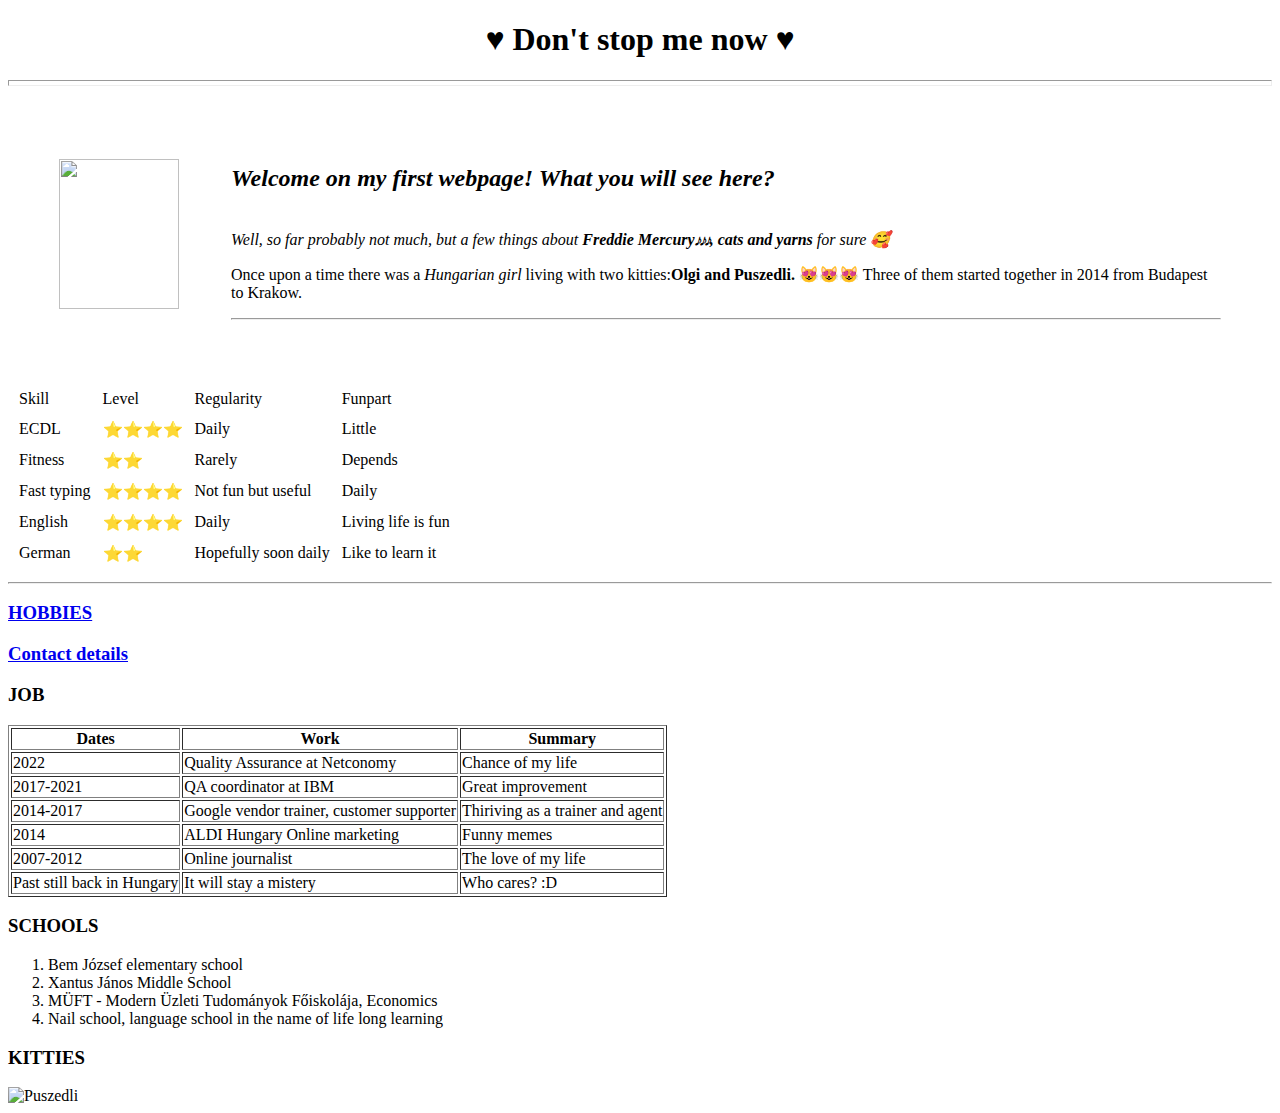
==== index.html @ b90bff7e "Add website files" ====
<!DOCTYPE html>
<html lang="en" dir="ltr">

<head>
  <meta charset="utf-8">
  <title>♥Ildi's personal site♥</title>
</head>
<h1>
  <center>♥ Don't stop me now ♥
</h1>
</center>
<hr size="6" />
</head>

<body>
  <table cellspacing="50">
    <tr>
      <td> <img src="deedee.png" width="120" height="150"></td>
      <td>
        <p><em>
            <h2>Welcome on my first webpage! What you will see here?</h2> <br> Well, so far probably not much, but a few things about <strong>Freddie Mercury𝆕𝆕𝆕, cats and yarns</strong> for sure 🥰
          </em> </p>
        <p> Once upon a time there was a <em>Hungarian girl </em> living with two kitties:<strong>Olgi and Puszedli.</strong> 😻😻😻
          Three of them started together in 2014 from Budapest to Krakow.</p> <hr>
      </td>
    </tr>
  </table>
  <table cellspacing="10">
    <thead>
      <tr>
        <td>Skill</td>
        <td>Level</td>
        <td>Regularity</td>
        <td>Funpart</td>
      </tr>
    </thead>
    <tr>
      <td>ECDL</td>
      <td>⭐⭐⭐⭐</td>
      <td>Daily</td>
      <td>Little</td>
    </tr>
    <tr>
      <td>Fitness</td>
      <td>⭐⭐</td>
      <td>Rarely</td>
      <td>Depends</td>
    </tr>
    <tr>
      <td>Fast typing</td>
      <td>⭐⭐⭐⭐</td>
      <td>Not fun but useful</td>
      <td>Daily</td>
    </tr>
    <tr>
      <td>English</td>
      <td>⭐⭐⭐⭐</td>
      <td>Daily</td>
      <td>Living life is fun</td>
    </tr>
    <tr>
      <td>German</td>
      <td>⭐⭐</td>
      <td>Hopefully soon daily</td>
      <td>Like to learn it</td>
    </tr>
    </tr>
  </table> <hr>

  <h3> <a href="HOBBIES.html"> HOBBIES </h3></a>
  <h3> <a href="Contact-details.html"> Contact details</h3></a>
  <h3>JOB</h3>

  <table border="1">
    <thead>
      <tr>
        <th>Dates</th>
        <th>Work</th>
        <th>Summary</th>
      </tr>

    </thead>
    <tbody>
      <tr>
        <td>2022</td>
        <td> Quality Assurance at Netconomy</td>
        <td>Chance of my life</td>

      </tr>
      <tr>
        <td>2017-2021</td>
        <td>QA coordinator at IBM</td>
        <td>Great improvement</td>
      </tr>
      <td>2014-2017</td>
      <td>Google vendor trainer, customer supporter</td>
      <td>Thiriving as a trainer and agent</td>
      </tr>
      <tr>
        <td>2014</td>
        <td>ALDI Hungary Online marketing</td>
        <td>Funny memes</td>
      </tr>
      <tr>
        <td>2007-2012</td>
        <td>Online journalist</td>
        <td>The love of my life</td>
      </tr>
    </tbody>
    <tfoot>
      <tr>
        <td>Past still back in Hungary</td>
        <td>It will stay a mistery</td>
        <td>Who cares? :D </td>
      </tr>
    </tfoot>
  </table>
  <h3> SCHOOLS</h3>
  <ol>
    <li>Bem József elementary school </li>
    <li>
      Xantus János Middle School
    </li>
    <li>
      MÜFT - Modern Üzleti Tudományok Főiskolája, Economics
    </li>
    <li>
      Nail school, language school in the name of life long learning
    </li>
  </ol>
  <h3> KITTIES</h3>
  <img
    src="https://scontent-vie1-1.xx.fbcdn.net/v/t39.30808-6/277667621_382712217189587_1359440433047297548_n.jpg?_nc_cat=105&ccb=1-5&_nc_sid=8bfeb9&_nc_ohc=oK0LhiYUiusAX_4qFZ9&_nc_ht=scontent-vie1-1.xx&oh=00_AT-WdfmqZW3LReOhviBaDJFOYqsSau_1YAtFk3pZ4yM0Pg&oe=625924A4"
    width="250" height="300" alt="Puszedli" </body>


  <body>

</html>
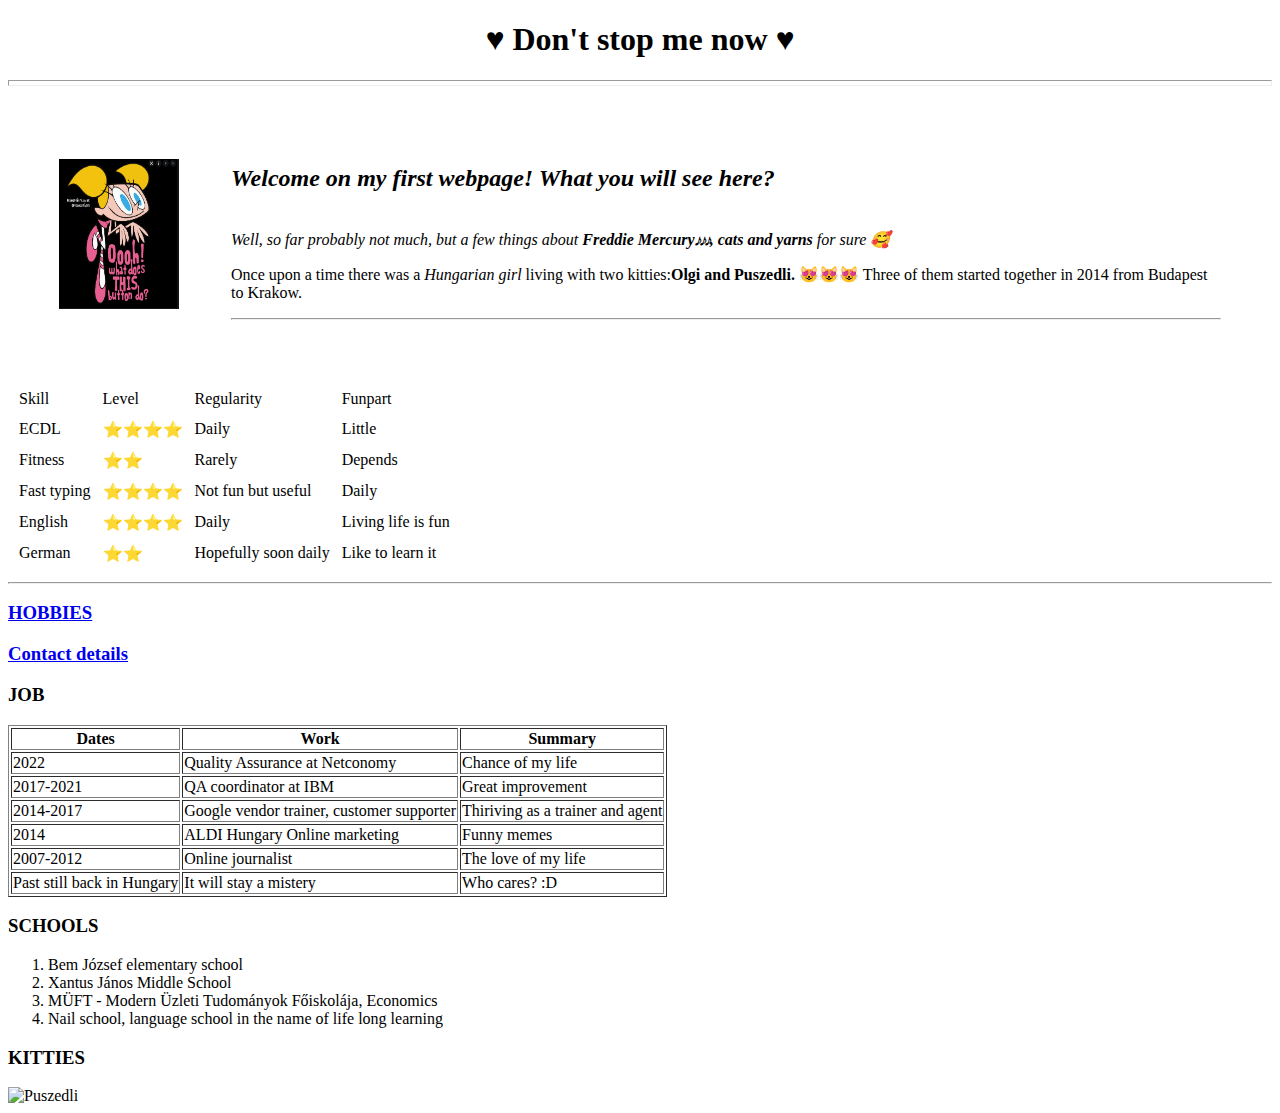
==== commit be0d1947: "Picture name upload" ====
--- a/index.html
+++ b/index.html
@@ -15,7 +15,7 @@
 <body>
   <table cellspacing="50">
     <tr>
-      <td> <img src="deedee.png" width="120" height="150"></td>
+      <td> <img src="deedee.PNG" width="120" height="150"></td>
       <td>
         <p><em>
             <h2>Welcome on my first webpage! What you will see here?</h2> <br> Well, so far probably not much, but a few things about <strong>Freddie Mercury𝆕𝆕𝆕, cats and yarns</strong> for sure 🥰
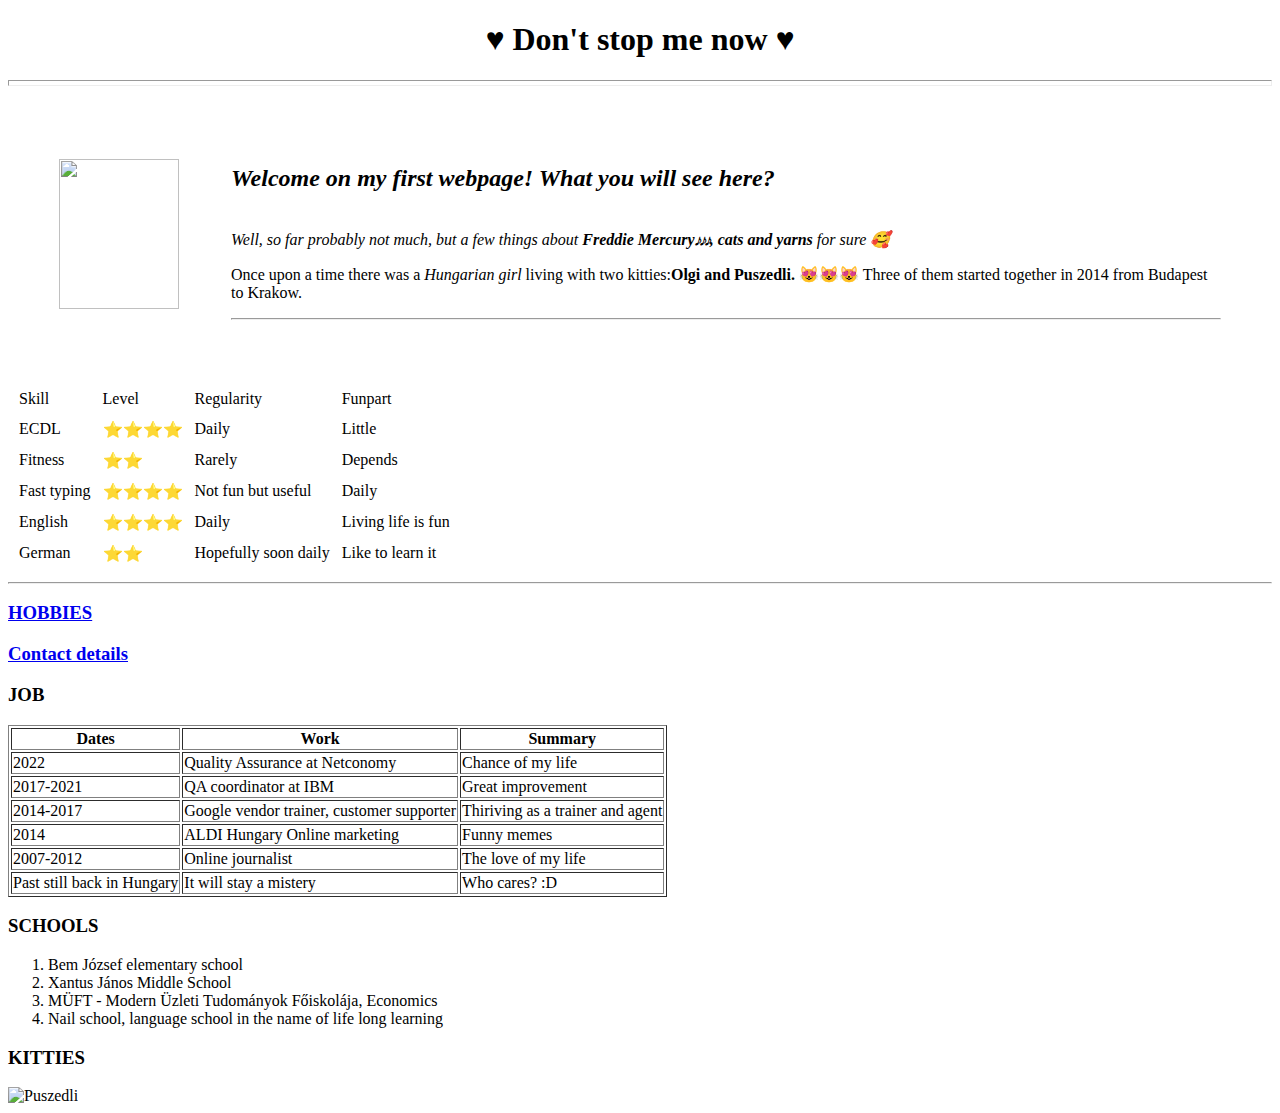
==== commit e34c264e: "Image correction" ====
--- a/index.html
+++ b/index.html
@@ -15,7 +15,7 @@
 <body>
   <table cellspacing="50">
     <tr>
-      <td> <img src="deedee.PNG" width="120" height="150"></td>
+      <td> <img src="images/deedee.PNG" width="120" height="150"></td>
       <td>
         <p><em>
             <h2>Welcome on my first webpage! What you will see here?</h2> <br> Well, so far probably not much, but a few things about <strong>Freddie Mercury𝆕𝆕𝆕, cats and yarns</strong> for sure 🥰
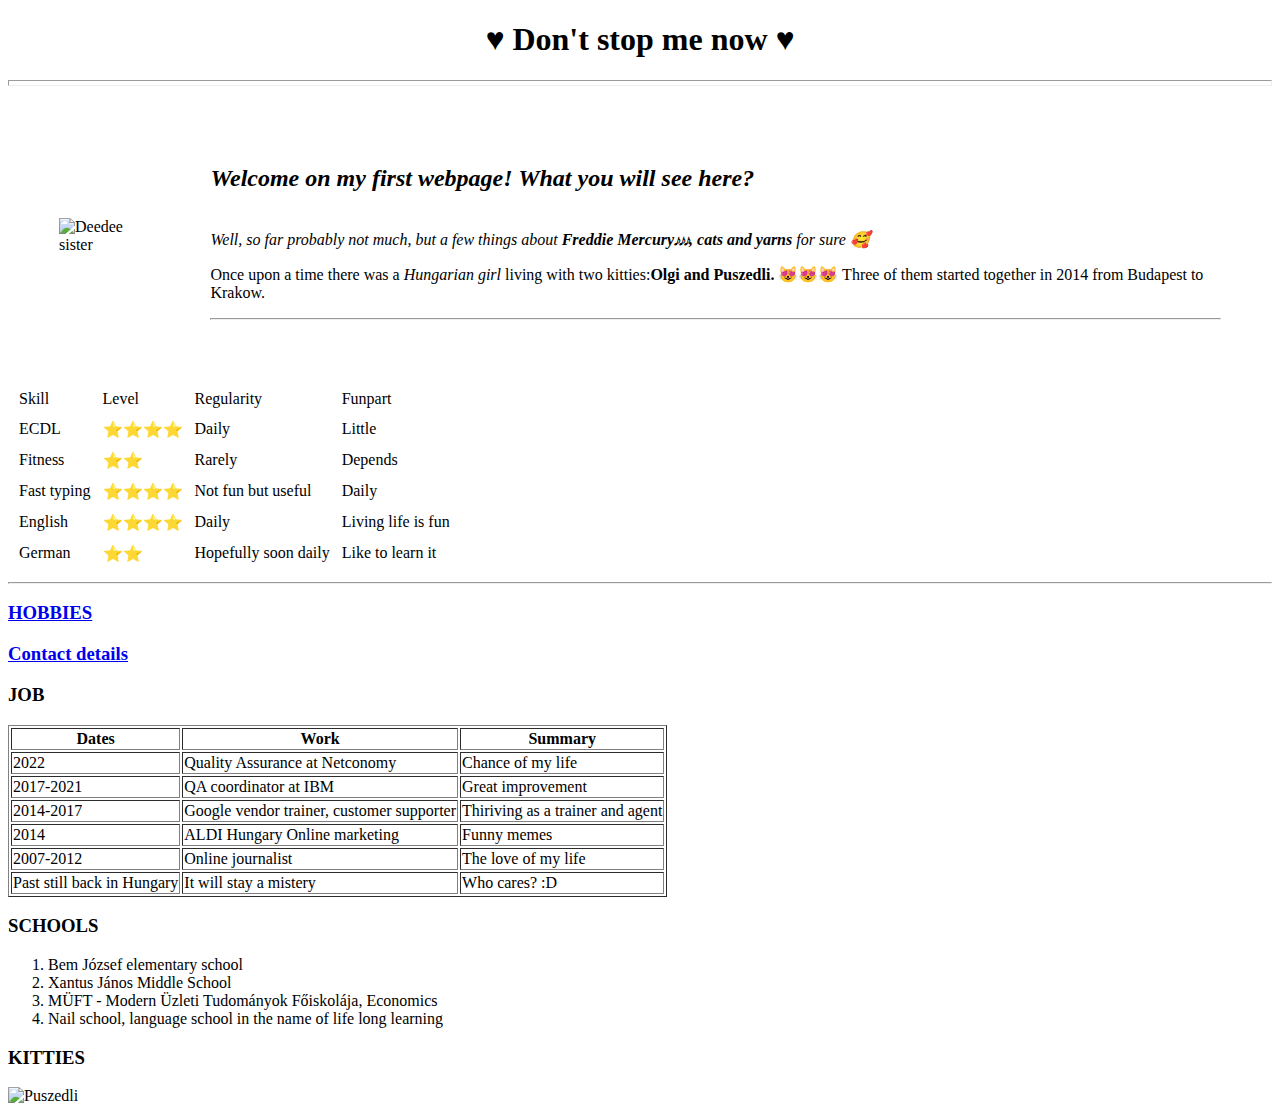
==== commit 743563b4: "Again correct picture" ====
--- a/index.html
+++ b/index.html
@@ -15,7 +15,7 @@
 <body>
   <table cellspacing="50">
     <tr>
-      <td> <img src="images/deedee.PNG" width="120" height="150"></td>
+      <td> <img src="images/deedee.PNG" alt="Deedee sister" width="120" height="150"></td>
       <td>
         <p><em>
             <h2>Welcome on my first webpage! What you will see here?</h2> <br> Well, so far probably not much, but a few things about <strong>Freddie Mercury𝆕𝆕𝆕, cats and yarns</strong> for sure 🥰
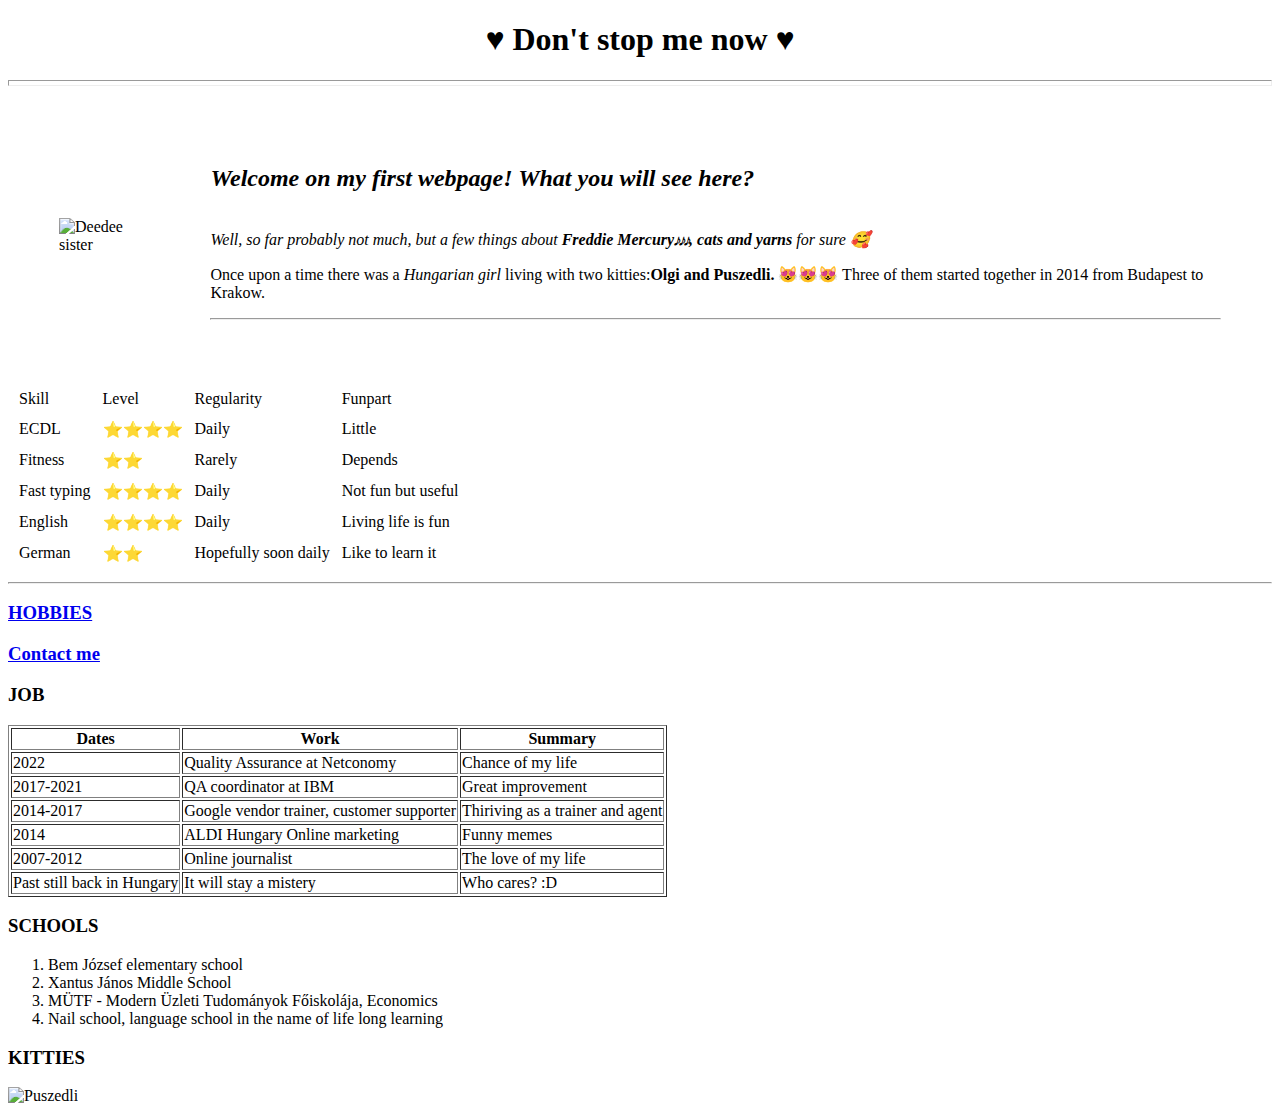
==== commit 296896a2: "Mutf javitas" ====
--- a/index.html
+++ b/index.html
@@ -49,8 +49,8 @@
     <tr>
       <td>Fast typing</td>
       <td>⭐⭐⭐⭐</td>
+      <td>Daily</td>
       <td>Not fun but useful</td>
-      <td>Daily</td>
     </tr>
     <tr>
       <td>English</td>
@@ -67,8 +67,8 @@
     </tr>
   </table> <hr>
 
-  <h3> <a href="HOBBIES.html"> HOBBIES </h3></a>
-  <h3> <a href="Contact-details.html"> Contact details</h3></a>
+  <h3> <a href="Hobbies.html"> HOBBIES </h3></a>
+  <h3> <a href="Contact-details.html"> Contact me</h3></a>
   <h3>JOB</h3>
 
   <table border="1">
@@ -122,7 +122,7 @@
       Xantus János Middle School
     </li>
     <li>
-      MÜFT - Modern Üzleti Tudományok Főiskolája, Economics
+      MÜTF - Modern Üzleti Tudományok Főiskolája, Economics
     </li>
     <li>
       Nail school, language school in the name of life long learning
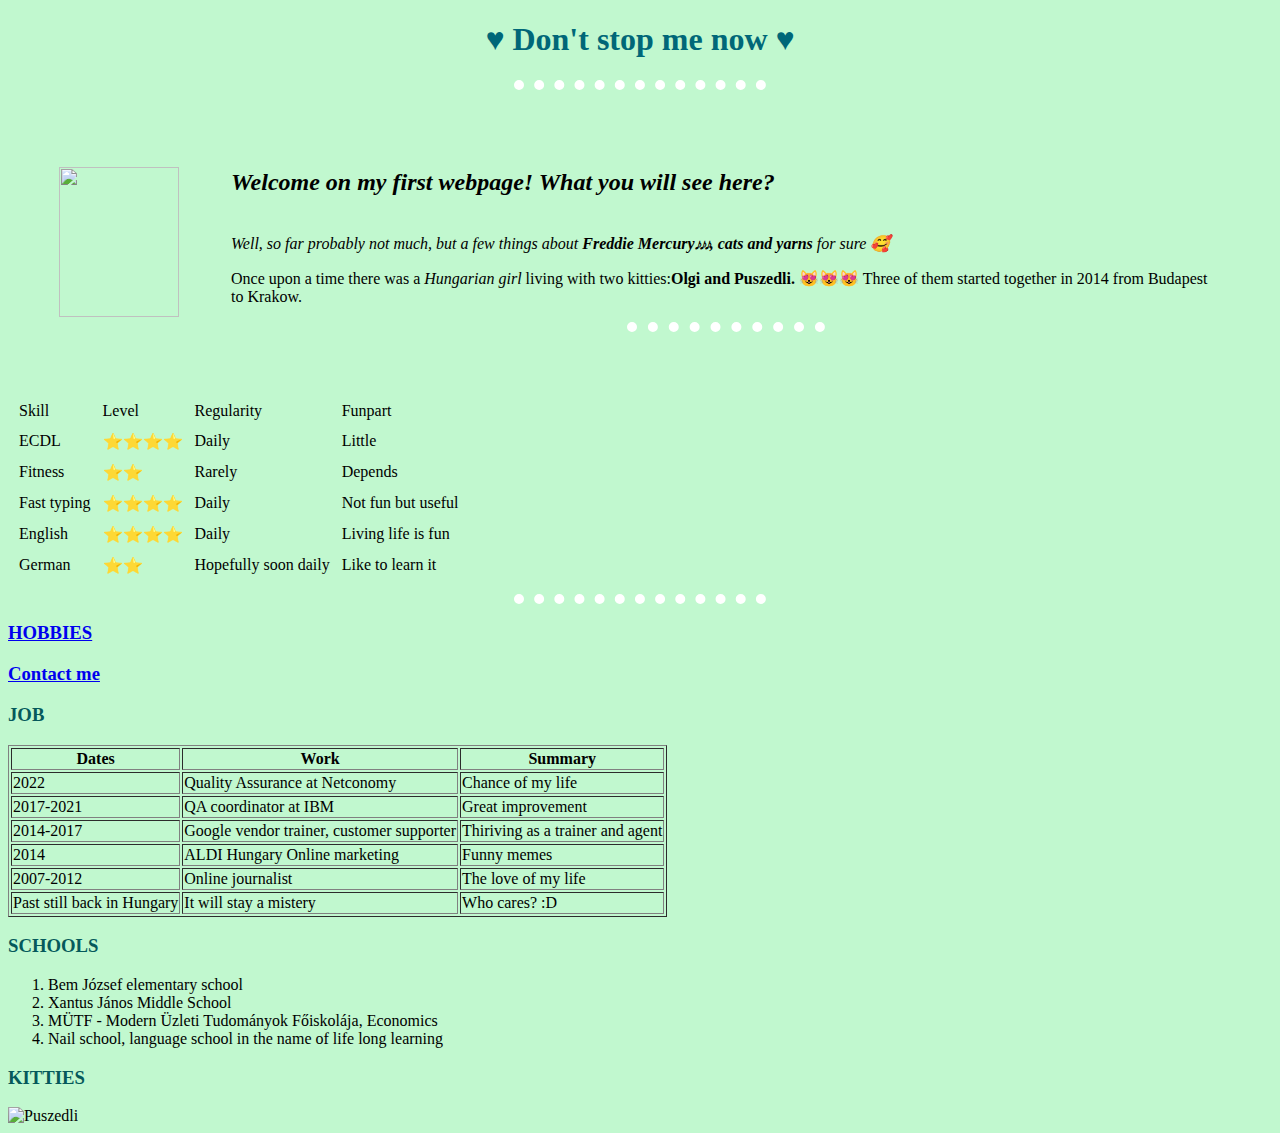
==== commit c2e156f9: "update css changes" ====
--- a/index.html
+++ b/index.html
@@ -4,24 +4,26 @@
 <head>
   <meta charset="utf-8">
   <title>♥Ildi's personal site♥</title>
+<link rel="stylesheet" href="css/style.css">
 </head>
 <h1>
   <center>♥ Don't stop me now ♥
 </h1>
 </center>
-<hr size="6" />
+<hr>
 </head>
 
 <body>
   <table cellspacing="50">
     <tr>
-      <td> <img src="images/deedee.PNG" alt="Deedee sister" width="120" height="150"></td>
+      <td> <img src="images/deedee.PNG" width="120" height="150"></td>
       <td>
         <p><em>
             <h2>Welcome on my first webpage! What you will see here?</h2> <br> Well, so far probably not much, but a few things about <strong>Freddie Mercury𝆕𝆕𝆕, cats and yarns</strong> for sure 🥰
           </em> </p>
         <p> Once upon a time there was a <em>Hungarian girl </em> living with two kitties:<strong>Olgi and Puszedli.</strong> 😻😻😻
-          Three of them started together in 2014 from Budapest to Krakow.</p> <hr>
+          Three of them started together in 2014 from Budapest to Krakow.</p>
+        <hr>
       </td>
     </tr>
   </table>
@@ -65,7 +67,8 @@
       <td>Like to learn it</td>
     </tr>
     </tr>
-  </table> <hr>
+  </table>
+  <hr>
 
   <h3> <a href="Hobbies.html"> HOBBIES </h3></a>
   <h3> <a href="Contact-details.html"> Contact me</h3></a>
--- a/css/style.css
+++ b/css/style.css
@@ -0,0 +1,16 @@
+body {
+  background-color: #C1F8CF;
+}
+
+hr {
+
+
+border-style: none;
+  border-top-style: dotted;
+  border-color: white;
+  border-width: 10px;
+  width: 20%;
+
+}
+h1{color: #006778;}
+h3{color: #05595B;}
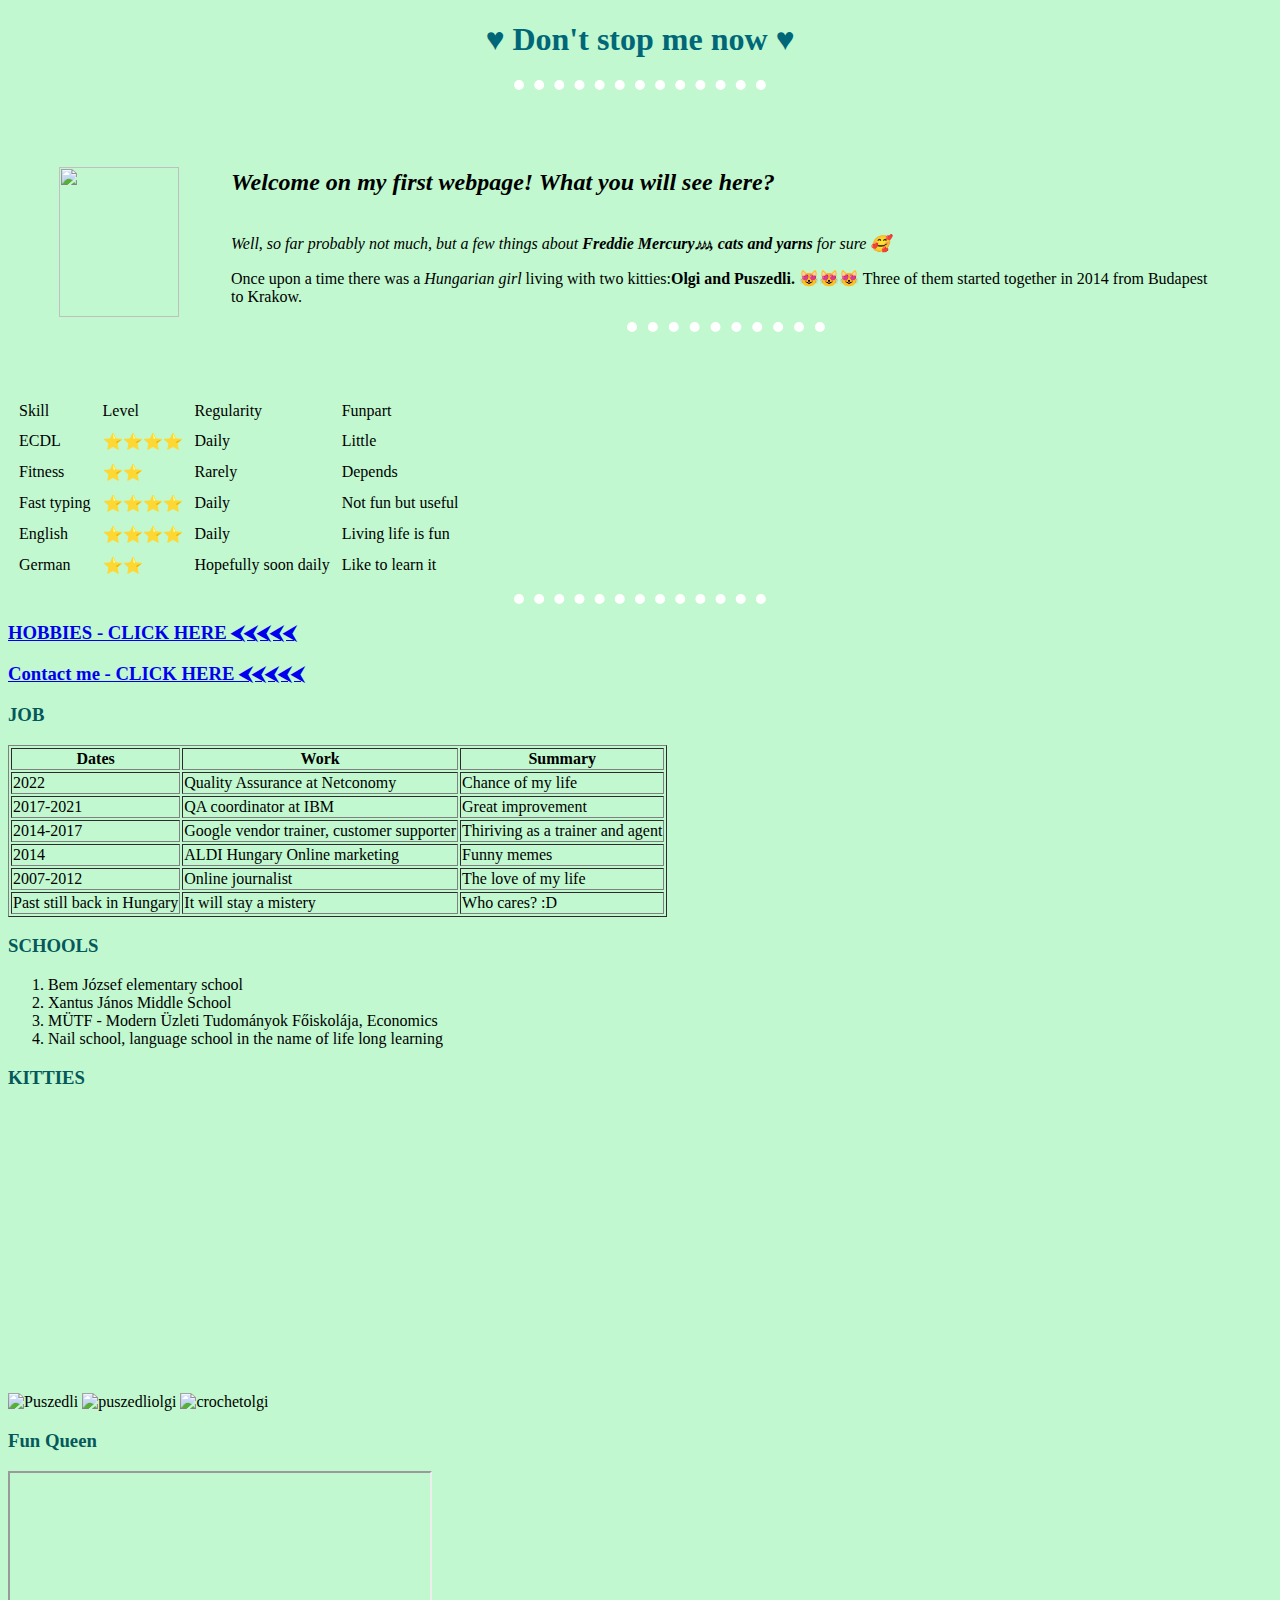
==== commit cfb8f51c: "arrows to click here" ====
--- a/index.html
+++ b/index.html
@@ -4,7 +4,7 @@
 <head>
   <meta charset="utf-8">
   <title>♥Ildi's personal site♥</title>
-<link rel="stylesheet" href="css/style.css">
+  <link rel="stylesheet" href="css/style.css">
 </head>
 <h1>
   <center>♥ Don't stop me now ♥
@@ -70,8 +70,8 @@
   </table>
   <hr>
 
-  <h3> <a href="Hobbies.html"> HOBBIES </h3></a>
-  <h3> <a href="Contact-details.html"> Contact me</h3></a>
+  <h3> <a href="Hobbies.html"> HOBBIES - CLICK HERE ⮜⮜⮜⮜⮜</h3></a>
+  <h3> <a href="Contact-details.html"> Contact me - CLICK HERE ⮜⮜⮜⮜⮜</h3></a>
   <h3>JOB</h3>
 
   <table border="1">
@@ -134,9 +134,15 @@
   <h3> KITTIES</h3>
   <img
     src="https://scontent-vie1-1.xx.fbcdn.net/v/t39.30808-6/277667621_382712217189587_1359440433047297548_n.jpg?_nc_cat=105&ccb=1-5&_nc_sid=8bfeb9&_nc_ohc=oK0LhiYUiusAX_4qFZ9&_nc_ht=scontent-vie1-1.xx&oh=00_AT-WdfmqZW3LReOhviBaDJFOYqsSau_1YAtFk3pZ4yM0Pg&oe=625924A4"
-    width="250" height="300" alt="Puszedli" </body>
+    width="250" height="300" alt="Puszedli" /> <img src="https://scontent-vie1-1.xx.fbcdn.net/v/t1.18169-9/11225258_10206070943587183_5049775600524499237_n.jpg?_nc_cat=111&ccb=1-5&_nc_sid=ba80b0&_nc_ohc=PIsEXW5LfzsAX9kMPh4&_nc_ht=scontent-vie1-1.xx&oh=00_AT_EoVT-rBuPSpfkBP9jsH0EWmazwvxxrremvynX1vPCUg&oe=627E73C4" width="250" height="300" alt="puszedliolgi">
+    <img src="https://scontent-vie1-1.xx.fbcdn.net/v/t1.6435-9/82102826_530266241033408_9059767360931495936_n.jpg?_nc_cat=101&ccb=1-5&_nc_sid=8bfeb9&_nc_ohc=FnrhWNO6VdgAX_VyVDx&tn=2QpCvNMLwKtHLC2y&_nc_ht=scontent-vie1-1.xx&oh=00_AT856PxSq7oPvtqL_z6ksOkSLSrn9a_pepJGCw0zRo2Y0w&oe=62807062" width="250" height="300"alt="crochetolgi">
+<iframe src="https://www.facebook.com/plugins/video.php?height=476&href=https%3A%2F%2Fwww.facebook.com%2Feszterga4%2Fvideos%2F10213544588063624%2F&show_text=false&width=267&t=0" width="250" height="300" style="border:none;overflow:hidden" scrolling="no" frameborder="0" allowfullscreen="true" allow="autoplay; clipboard-write; encrypted-media; picture-in-picture; web-share" allowFullScreen="true"></iframe>
+     <h3>Fun Queen</h3>
+     <iframe width="420" height="345" src="https://www.youtube.com/embed/tgbNymZ7vqY">
+ </iframe>
+</body>
 
 
-  <body>
+
 
 </html>
